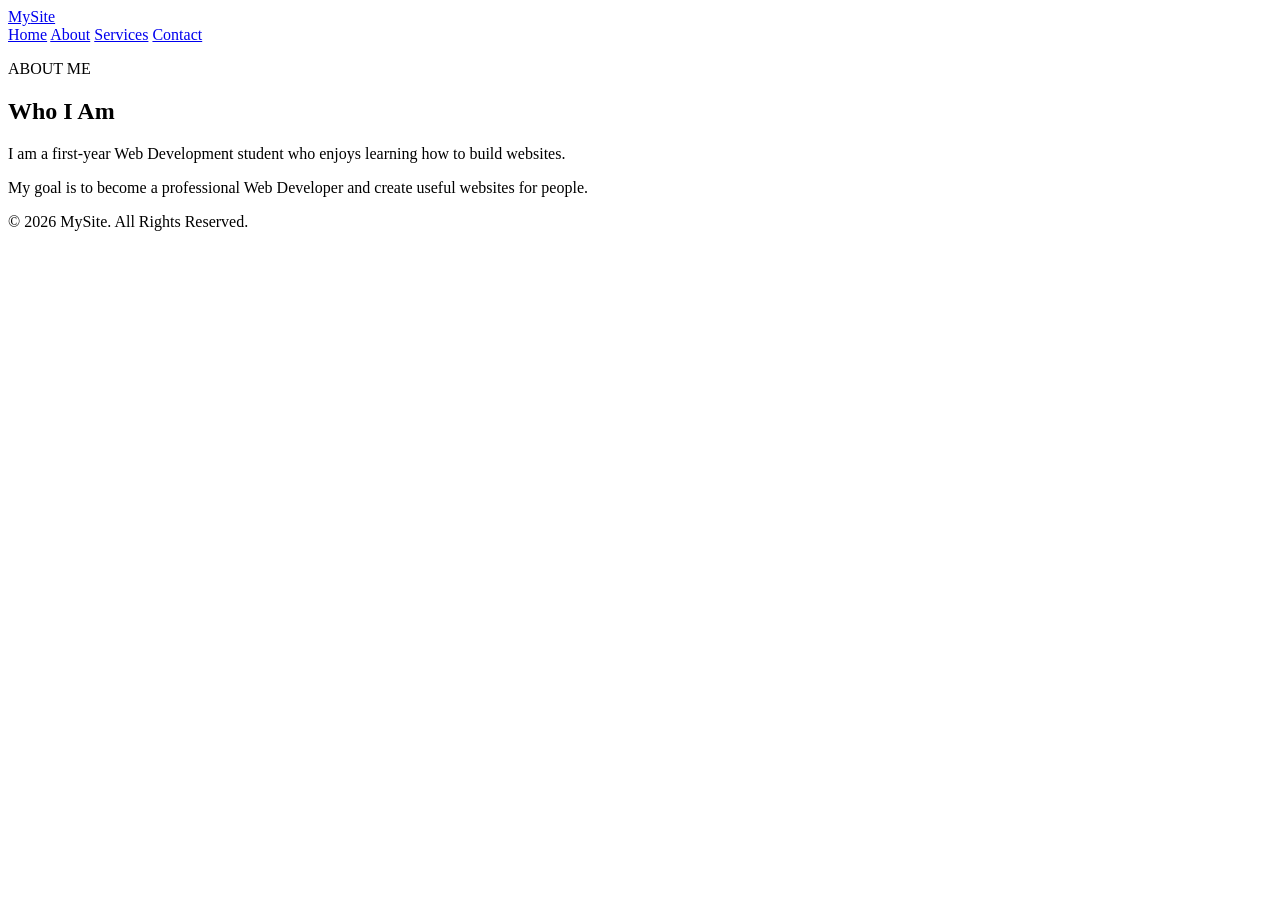
==== about.html @ bfcee315 "My html and css code" ====
<!DOCTYPE html>
<html lang="en">

<head>

    <meta charset="UTF-8">

    <meta name="viewport"
        content="width=device-width, initial-scale=1.0">

    <title>About | MySite</title>

    <link rel="stylesheet" href="style.css">

</head>

<body>

<header>

    <a href="index.html" class="logo">
        My<span>Site</span>
    </a>

    <nav>
        <a href="index.html">Home</a>
        <a href="about.html" class="active">About</a>
        <a href="services.html">Services</a>
        <a href="contact.html">Contact</a>
    </nav>

</header>


<section class="hero">

    <div class="hero-content">

        <p class="small-text">ABOUT ME</p>

        <h1>Who I Am</h1>

        <p>
            I am a first-year Web Development student
            who enjoys learning how to build websites.
        </p>

        <p>
            My goal is to become a professional
            Web Developer and create useful websites
            for people.
        </p>

    </div>

</section>


<footer>

    <p>© 2026 MySite. All Rights Reserved.</p>

</footer>

</body>

</html>
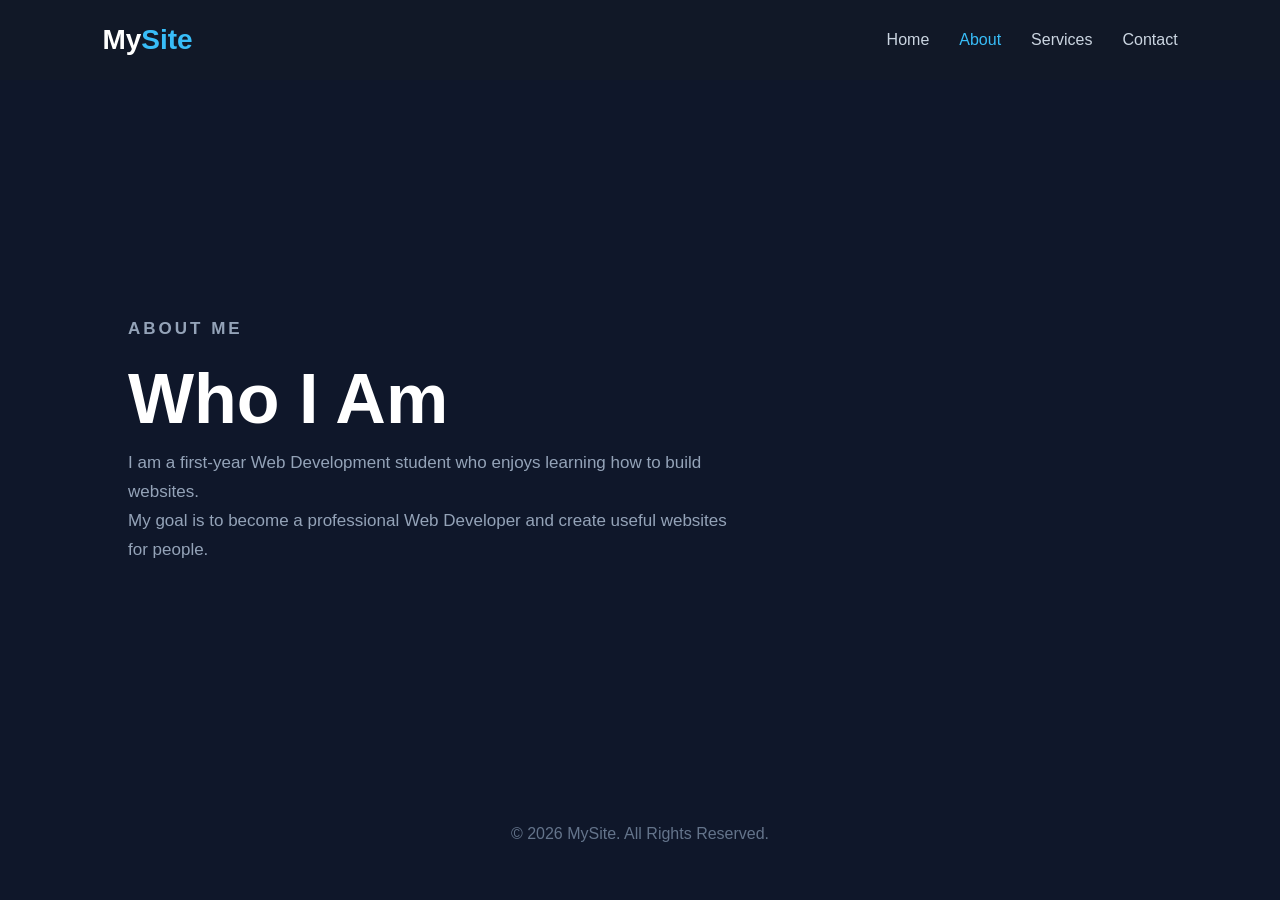
==== commit 5e48b094: "My new result" ====
--- a/about.html
+++ b/about.html
@@ -10,7 +10,7 @@
 
     <title>About | MySite</title>
 
-    <link rel="stylesheet" href="style.css">
+    <link rel="stylesheet" href="/css/style.css">
 
 </head>
 
--- a/css/style.css
+++ b/css/style.css
@@ -0,0 +1,406 @@
+* {
+    margin: 0;
+    padding: 0;
+    box-sizing: border-box;
+}
+
+html {
+    scroll-behavior: smooth;
+}
+
+body {
+    font-family: Arial, Helvetica, sans-serif;
+    background: #0f172a;
+    color: white;
+}
+
+
+/* =========================
+   NAVIGATION
+========================= */
+
+header {
+    height: 80px;
+
+    display: flex;
+    justify-content: space-between;
+    align-items: center;
+
+    padding: 0 8%;
+
+    background: #111827;
+
+    position: sticky;
+    top: 0;
+
+    z-index: 100;
+}
+
+.logo {
+    font-size: 28px;
+    font-weight: bold;
+
+    color: white;
+
+    text-decoration: none;
+}
+
+.logo span {
+    color: #38bdf8;
+}
+
+nav {
+    display: flex;
+    gap: 30px;
+}
+
+nav a {
+    color: #cbd5e1;
+
+    text-decoration: none;
+
+    font-size: 16px;
+
+    transition: 0.3s;
+}
+
+nav a:hover,
+nav a.active {
+    color: #38bdf8;
+}
+
+
+/* =========================
+   HERO
+========================= */
+
+.hero {
+
+    min-height: 80vh;
+
+    display: flex;
+
+    justify-content: space-between;
+
+    align-items: center;
+
+    padding: 60px 10%;
+
+    gap: 50px;
+}
+
+.hero-content {
+
+    max-width: 600px;
+
+    animation: slideLeft 1s ease;
+}
+
+.small-text {
+
+    color: #38bdf8;
+
+    font-weight: bold;
+
+    letter-spacing: 3px;
+
+    margin-bottom: 15px;
+}
+
+.hero h1 {
+
+    font-size: 70px;
+
+    margin-bottom: 10px;
+}
+
+.hero h2 {
+
+    font-size: 30px;
+
+    color: #cbd5e1;
+
+    margin-bottom: 20px;
+}
+
+.hero p {
+
+    color: #94a3b8;
+
+    line-height: 1.7;
+
+    font-size: 17px;
+}
+
+
+/* Buttons */
+
+.buttons {
+
+    display: flex;
+
+    gap: 15px;
+
+    margin-top: 30px;
+}
+
+.btn {
+
+    display: inline-block;
+
+    padding: 13px 25px;
+
+    background: #38bdf8;
+
+    color: #0f172a;
+
+    text-decoration: none;
+
+    border-radius: 30px;
+
+    font-weight: bold;
+
+    transition: 0.3s;
+}
+
+.btn:hover {
+
+    transform: translateY(-5px);
+
+    box-shadow: 0 10px 25px rgba(56, 189, 248, 0.3);
+}
+
+.btn.outline {
+
+    background: transparent;
+
+    color: #38bdf8;
+
+    border: 2px solid #38bdf8;
+}
+
+
+/* =========================
+   PROFILE
+========================= */
+
+.hero-image {
+
+    animation: slideRight 1s ease;
+}
+
+.circle {
+
+    width: 300px;
+    height: 300px;
+
+    border-radius: 50%;
+
+    padding: 8px;
+
+    background: #38bdf8;
+
+    animation: floating 3s ease-in-out infinite;
+}
+
+.circle img {
+
+    width: 100%;
+    height: 100%;
+
+    object-fit: cover;
+
+    border-radius: 50%;
+
+    border: 6px solid #0f172a;
+}
+
+
+/* =========================
+   SKILLS
+========================= */
+
+.skills {
+
+    padding: 80px 10%;
+
+    text-align: center;
+
+    background: #111827;
+}
+
+.skills > h2 {
+
+    font-size: 35px;
+
+    margin-bottom: 40px;
+}
+
+.skill-container {
+
+    display: flex;
+
+    justify-content: center;
+
+    gap: 25px;
+
+    flex-wrap: wrap;
+}
+
+.skill-card {
+
+    width: 280px;
+
+    padding: 30px;
+
+    background: #1e293b;
+
+    border-radius: 15px;
+
+    transition: 0.4s;
+}
+
+.skill-card:hover {
+
+    transform: translateY(-10px);
+
+    background: #263449;
+}
+
+.icon {
+
+    font-size: 40px;
+
+    margin-bottom: 15px;
+}
+
+.skill-card h3 {
+
+    color: #38bdf8;
+
+    margin-bottom: 15px;
+}
+
+.skill-card p {
+
+    color: #94a3b8;
+
+    line-height: 1.6;
+}
+
+
+/* =========================
+   FOOTER
+========================= */
+
+footer {
+
+    text-align: center;
+
+    padding: 25px;
+
+    color: #64748b;
+
+    background: #0f172a;
+}
+
+
+/* =========================
+   ANIMATIONS
+========================= */
+
+@keyframes slideLeft {
+
+    from {
+        opacity: 0;
+
+        transform: translateX(-80px);
+    }
+
+    to {
+        opacity: 1;
+
+        transform: translateX(0);
+    }
+}
+
+
+@keyframes slideRight {
+
+    from {
+        opacity: 0;
+
+        transform: translateX(80px);
+    }
+
+    to {
+        opacity: 1;
+
+        transform: translateX(0);
+    }
+}
+
+
+@keyframes floating {
+
+    0% {
+        transform: translateY(0);
+    }
+
+    50% {
+        transform: translateY(-15px);
+    }
+
+    100% {
+        transform: translateY(0);
+    }
+}
+
+
+/* =========================
+   RESPONSIVE
+========================= */
+
+@media (max-width: 768px) {
+
+    header {
+        padding: 20px;
+    }
+
+    nav {
+        gap: 12px;
+    }
+
+    nav a {
+        font-size: 13px;
+    }
+
+    .hero {
+
+        flex-direction: column-reverse;
+
+        text-align: center;
+
+        padding: 60px 20px;
+    }
+
+    .hero h1 {
+        font-size: 50px;
+    }
+
+    .hero h2 {
+        font-size: 24px;
+    }
+
+    .buttons {
+        justify-content: center;
+    }
+
+    .circle {
+
+        width: 220px;
+
+        height: 220px;
+    }
+
+}
